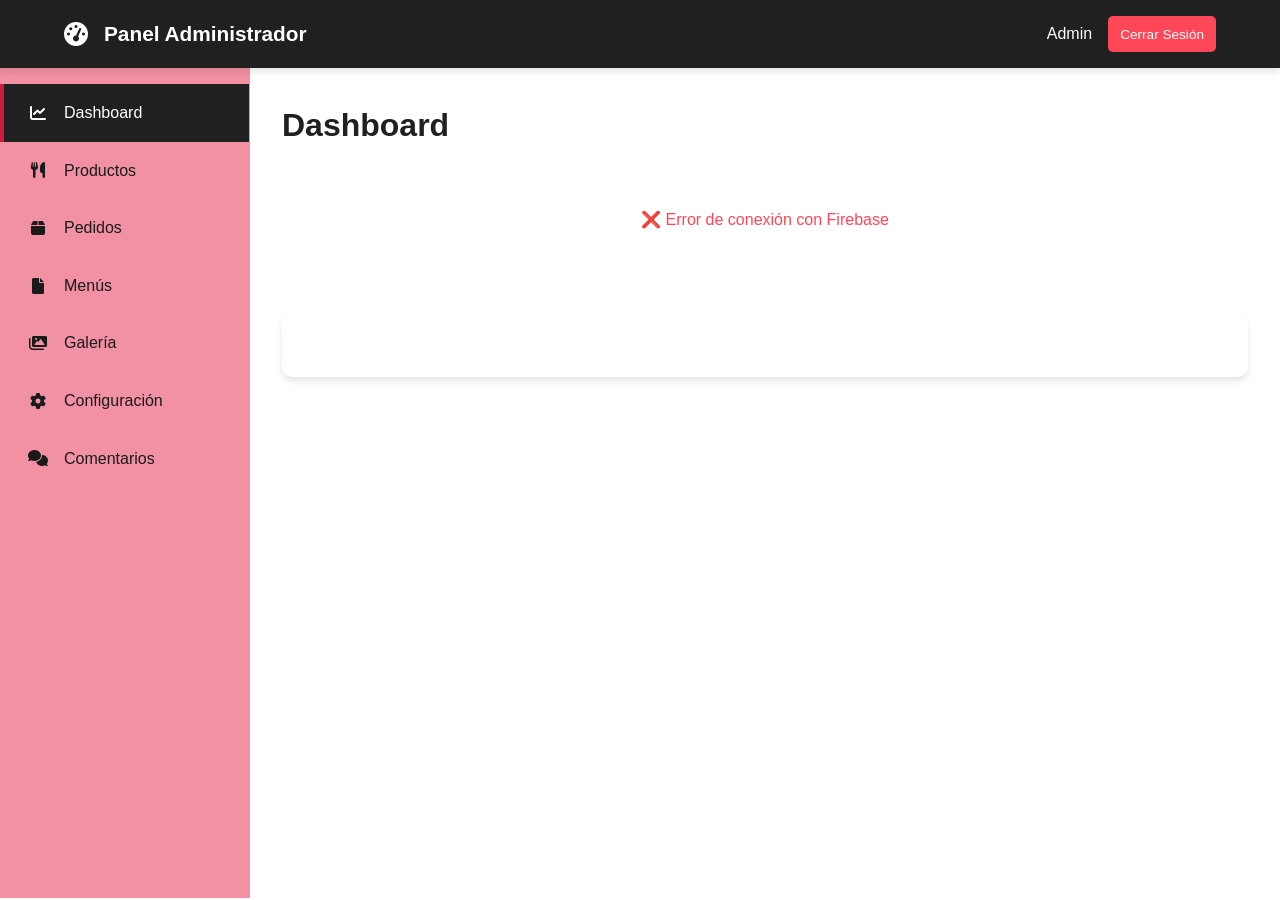
==== web/admin/dashboard.html @ bda32bb6 "Add files via upload" ====
<!DOCTYPE html>
<html lang="es">
<head>
    <meta charset="UTF-8">
    <meta name="viewport" content="width=device-width, initial-scale=1.0">
    <title>Panel Administrador - Eduardo's Pizza</title>
    <link rel="stylesheet" href="../css/style.css">
    <link rel="stylesheet" href="../css/responsive.css">
    <link rel="stylesheet" href="css/admin-style.css">
    <link rel="stylesheet" href="https://cdnjs.cloudflare.com/ajax/libs/font-awesome/6.0.0/css/all.min.css">
    <!-- Leaflet para mapas -->
    <link rel="stylesheet" href="https://cdnjs.cloudflare.com/ajax/libs/leaflet/1.9.4/leaflet.min.css">
    <script src="https://cdnjs.cloudflare.com/ajax/libs/leaflet/1.9.4/leaflet.min.js"></script>
</head>
<body>
    <!-- Admin Navbar -->
    <nav class="admin-navbar">
        <div class="container">
            <div class="admin-logo">
                <i class="fas fa-tachometer-alt"></i>
                <span>Panel Administrador</span>
            </div>
            <div class="admin-hamburger" id="adminHamburger" style="cursor: pointer; font-size: 1.5rem;">
                <i class="fas fa-bars"></i>
            </div>
            <div class="admin-user">
                <span id="adminUserEmail">Admin</span>
                <button id="logoutBtn" class="btn-danger">Cerrar Sesión</button>
            </div>
        </div>
    </nav>

    <!-- Admin Container -->
    <div class="admin-container">
        <!-- Sidebar -->
        <aside class="admin-sidebar">
            <ul class="admin-menu">
                <li><a href="#" class="menu-item active" data-section="dashboard"><i class="fas fa-chart-line"></i> Dashboard</a></li>
                <li><a href="#" class="menu-item" data-section="productos"><i class="fas fa-utensils"></i> Productos</a></li>
                <li><a href="#" class="menu-item" data-section="pedidos"><i class="fas fa-box"></i> Pedidos</a></li>
                <li><a href="#" class="menu-item" data-section="menus"><i class="fas fa-file"></i> Menús</a></li>
                <li><a href="#" class="menu-item" data-section="galeria"><i class="fas fa-images"></i> Galería</a></li>
                <li><a href="#" class="menu-item" data-section="configuracion"><i class="fas fa-cog"></i> Configuración</a></li>
                <li><a href="#" class="menu-item" data-section="comentarios"><i class="fas fa-comments"></i> Comentarios</a></li>
            </ul>
        </aside>

        <!-- Main Content -->
        <main class="admin-main">
            <!-- Dashboard Section -->
            <section id="dashboard" class="admin-section active">
                <h2>Dashboard</h2>
                <div id="loadingMessage" style="text-align: center; padding: 2rem; color: #202020;">Cargando datos...</div>
                <div class="dashboard-stats" id="dashboardStats"></div>
                <div class="dashboard-recent" id="dashboardRecent"></div>
            </section>

            <!-- Productos Section -->
            <section id="productos" class="admin-section">
                <div class="admin-header">
                    <h2>Gestión de Productos</h2>
                    <button class="btn-primary" id="btnAgregarProducto">+ Agregar Producto</button>
                </div>
                
                <div id="formProductoContainer" style="display: none; background: white; padding: 2rem; border-radius: 10px; margin-bottom: 2rem;">
                    <h3>Nuevo Producto</h3>
                    <form id="formProducto">
                        <div class="form-group">
                            <label>Nombre del Producto</label>
                            <input type="text" id="nombreProducto" required>
                        </div>
                        <div class="form-group">
                            <label>Categoría</label>
                            <select id="categoriaProducto" required>
                                <option value="">Selecciona una categoría</option>
                                <option value="comidas">Comidas</option>
                                <option value="bebidas">Bebidas</option>
                                <option value="postres">Postres</option>
                                <option value="licuados">Licuados</option>
                            </select>
                        </div>
                        <div class="form-group">
                            <label>Precio ($)</label>
                            <input type="number" id="precioProducto" step="0.01" required>
                        </div>
                        <div class="form-group">
                            <label>Ingredientes</label>
                            <textarea id="ingredientesProducto" rows="3"></textarea>
                        </div>
                        <div class="form-group">
                            <label>Stock</label>
                            <input type="number" id="stockProducto" required>
                        </div>
                        <div class="form-group">
                            <label>Imagen</label>
                            <input type="file" id="imagenProducto" accept="image/*">
                            <small>La imagen se convertirá a texto y se guardará en la BD</small>
                        </div>
                        <div class="form-actions">
                            <button type="submit" class="btn-primary">Guardar Producto</button>
                            <button type="button" class="btn-danger" id="btnCancelarProducto">Cancelar</button>
                        </div>
                    </form>
                </div>

                <div id="listaProductos" class="productos-admin-list"></div>
            </section>

            <!-- Pedidos Section -->
            <section id="pedidos" class="admin-section">
                <h2>Gestión de Pedidos</h2>
                <div class="admin-filters">
                    <input type="text" id="buscarPedido" placeholder="Buscar por nombre...">
                    <select id="filtroEstado">
                        <option value="">Todos los estados</option>
                        <option value="pendiente">Pendiente</option>
                        <option value="visto">Visto</option>
                        <option value="preparacion">En Preparación</option>
                        <option value="camino">En Camino</option>
                        <option value="completado">Completado</option>
                    </select>
                </div>
                <div id="listaPedidos" class="pedidos-list"></div>
            </section>

            <!-- Menús Section -->
            <section id="menus" class="admin-section">
                <div class="admin-header">
                    <h2>Gestión de Menús</h2>
                    <button class="btn-primary" id="btnAgregarMenu">+ Agregar Menú</button>
                </div>
                
                <div id="formMenuContainer" style="display: none;">
                    <form id="formMenu">
                        <div class="form-group">
                            <label>Nombre del Menú</label>
                            <input type="text" id="nombreMenu">
                        </div>
                        <div class="form-group">
                            <label>Tipo</label>
                            <select id="tipoMenu" required>
                                <option value="">Selecciona tipo</option>
                                <option value="imagen">Imagen</option>
                                <option value="pdf">PDF</option>
                            </select>
                        </div>
                        <div class="form-group" id="imagenMenuGroup" style="display: none;">
                            <label>Imagen</label>
                            <input type="file" id="imagenMenu" accept="image/*">
                        </div>
                        <div class="form-group" id="enlaceMenuGroup" style="display: none;">
                            <label>Archivo PDF</label>
                            <input type="file" id="archivoMenuPdf" accept=".pdf">
                        </div>
                        <div class="form-actions">
                            <button type="submit" class="btn-primary">Guardar Menú</button>
                            <button type="button" class="btn-danger" id="btnCancelarMenu">Cancelar</button>
                        </div>
                    </form>
                </div>

                <div id="listaMenus" class="menus-admin-list"></div>
            </section>

            <!-- Galería Section -->
            <section id="galeria" class="admin-section">
                <div class="admin-header">
                    <h2>Gestión de Galería</h2>
                    <button class="btn-primary" id="btnAgregarGaleria">+ Agregar Imagen</button>
                </div>
                
                <div id="formGaleriaContainer" style="display: none;">
                    <form id="formGaleria">
                        <div class="form-group">
                            <label>Título de la Imagen</label>
                            <input type="text" id="tituloGaleria" placeholder="Opcional">
                        </div>
                        <div class="form-group">
                            <label>Imagen</label>
                            <input type="file" id="archivoGaleria" accept="image/*" required>
                        </div>
                        <div class="form-actions">
                            <button type="submit" class="btn-primary">Subir Imagen</button>
                            <button type="button" class="btn-danger" id="btnCancelarGaleria">Cancelar</button>
                        </div>
                    </form>
                </div>

                <div id="listaGaleria" class="galeria-admin-list"></div>
            </section>

            <!-- Configuración Section -->
            <section id="configuracion" class="admin-section">
                <h2>Configuración de la Tienda</h2>
                
                <div class="config-card">
                    <h3>Logo de la Tienda</h3>
                    <div id="configLogoContainer">
                        <img id="previewLogo" src="" alt="Logo" style="max-width: 200px; margin: 1rem 0;">
                        <div class="form-group">
                            <label>Cambiar Logo</label>
                            <input type="file" id="archivoLogo" accept="image/*">
                            <button type="button" class="btn-primary" id="btnGuardarLogo">Guardar Logo</button>
                            <button type="button" class="btn-danger" id="btnEliminarLogo">Eliminar Logo</button>
                        </div>
                    </div>
                </div>

                <div class="config-card">
                    <h3>Imagen Principal (Hero)</h3>
                    <div id="configImagenContainer">
                        <img id="previewImagenPrincipal" src="" alt="Imagen Principal" style="max-width: 300px; margin: 1rem 0;">
                        <div class="form-group">
                            <label>Cambiar Imagen</label>
                            <input type="file" id="archivoImagenPrincipal" accept="image/*">
                            <button type="button" class="btn-primary" id="btnGuardarImagenPrincipal">Guardar Imagen</button>
                            <button type="button" class="btn-danger" id="btnEliminarImagenPrincipal">Eliminar Imagen</button>
                        </div>
                    </div>
                </div>

                <div class="config-card">
                    <h3>Imagen de la Sección "Sobre Nosotros"</h3>
                    <div id="configImagenSobreContainer">
                        <img id="previewImagenSobre" src="" alt="Imagen Sobre" style="max-width: 300px; margin: 1rem 0;">
                        <div class="form-group">
                            <label>Cambiar Imagen</label>
                            <input type="file" id="archivoImagenSobre" accept="image/*">
                            <button type="button" class="btn-primary" id="btnGuardarImagenSobre">Guardar Imagen</button>
                            <button type="button" class="btn-danger" id="btnEliminarImagenSobre">Eliminar Imagen</button>
                        </div>
                    </div>
                </div>
            </section>

            <!-- Comentarios Section -->
            <section id="comentarios" class="admin-section">
                <h2>Moderación de Comentarios</h2>
                <div id="listaComentarios" class="comentarios-list"></div>
            </section>
        </main>
    </div>

    <!-- Modal para editar producto -->
    <div id="editProductoModal" class="modal">
        <div class="modal-content">
            <span class="close">&times;</span>
            <h2>Editar Producto</h2>
            <form id="formEditarProducto">
                <div class="form-group">
                    <label>Nombre del Producto</label>
                    <input type="text" id="editNombreProducto" required>
                </div>
                <div class="form-group">
                    <label>Categoría</label>
                    <select id="editCategoriaProducto" required>
                        <option value="comidas">Comidas</option>
                        <option value="bebidas">Bebidas</option>
                        <option value="postres">Postres</option>
                        <option value="licuados">Licuados</option>
                    </select>
                </div>
                <div class="form-group">
                    <label>Precio ($)</label>
                    <input type="number" id="editPrecioProducto" step="0.01" required>
                </div>
                <div class="form-group">
                    <label>Ingredientes</label>
                    <textarea id="editIngredientesProducto" rows="3"></textarea>
                </div>
                <div class="form-group">
                    <label>Stock</label>
                    <input type="number" id="editStockProducto" required>
                </div>
                <button type="submit" class="btn-primary">Guardar Cambios</button>
            </form>
        </div>
    </div>

    <!-- Modal Mapa de Entrega -->
    <div id="mapaAdminModal" class="modal" style="z-index: 2000;">
        <div class="modal-content" style="max-width: 95%; max-height: 95vh; width: 95%;">
            <span class="close" onclick="cerrarMapaAdmin()">&times;</span>
            <h2>Ruta de Entrega</h2>
            <div id="mapAdminContainer" style="height: 70vh; border-radius: 8px; overflow: hidden;"></div>
            <div id="mapaAdminInfo" style="margin-top: 1rem; padding: 1rem; background-color: #f5f5f5; border-radius: 8px;"></div>
        </div>
    </div>

    <!-- Scripts -->
    <!-- PDF.js para convertir PDFs a imágenes -->
    <script src="https://cdnjs.cloudflare.com/ajax/libs/pdf.js/3.11.174/pdf.min.js"></script>
    <script>
        pdfjsLib.GlobalWorkerOptions.workerSrc = 'https://cdnjs.cloudflare.com/ajax/libs/pdf.js/3.11.174/pdf.worker.min.js';
    </script>
    <script type="module" src="js/admin-dashboard.js"></script>
    <script type="module" src="js/mapas-admin-mejorado.js"></script>
</body>
</html>
---- web/css/style.css ----
/* ============================================
   EDUARDO'S PIZZA - Estilos Principales
   ============================================ */

:root {
    /* Colores de la Paleta */
    --color-verde-oscuro: #202020;
    --color-verde-claro: #F3F2F2;
    --color-amarillo: #D01C38;
    --color-azul-claro: #e5e1d9;
    --color-gris-1: #979797;
    --color-gris-2: #F191A3;
    --color-blanco: #ffffff;
    --color-negro: #1a1a1a;
    --color-gris-oscuro: #202020;
    
    /* Fuentes */
    --font-family: 'Segoe UI', Tahoma, Geneva, Verdana, sans-serif;
    
    /* Espaciado */
    --spacing-xs: 0.25rem;
    --spacing-sm: 0.5rem;
    --spacing-md: 1rem;
    --spacing-lg: 1.5rem;
    --spacing-xl: 2rem;
    --spacing-2xl: 3rem;
    
    /* Sombras */
    --shadow-sm: 0 1px 2px rgba(0, 0, 0, 0.05);
    --shadow-md: 0 4px 6px rgba(0, 0, 0, 0.1);
    --shadow-lg: 0 10px 15px rgba(0, 0, 0, 0.1);
}

* {
    margin: 0;
    padding: 0;
    box-sizing: border-box;
}

html {
    scroll-behavior: smooth;
}

body {
    font-family: var(--font-family);
    color: var(--color-negro);
    line-height: 1.6;
    background-color: var(--color-blanco);
}

.container {
    max-width: 1200px;
    margin: 0 auto;
    padding: 0 var(--spacing-lg);
}

/* ============================================
   NAVBAR
   ============================================ */

.navbar {
    background-color: var(--color-blanco);
    border-bottom: 2px solid var(--color-verde-oscuro);
    position: sticky;
    top: 0;
    z-index: 100;
    box-shadow: var(--shadow-md);
    position: relative;
}

.navbar .container {
    display: flex;
    justify-content: space-between;
    align-items: center;
    padding: var(--spacing-md) var(--spacing-lg);
}

.logo {
    display: flex;
    align-items: center;
    gap: var(--spacing-md);
    font-size: 1.5rem;
    font-weight: bold;
    color: var(--color-verde-oscuro);
}

.logo img {
    width: 50px;
    height: 50px;
    border-radius: 50%;
}

.nav-links {
    display: flex;
    list-style: none;
    gap: 0.75rem;
    align-items: center;
    flex-wrap: wrap;
    justify-content: center;
}

.nav-links a {
    text-decoration: none;
    color: var(--color-negro);
    font-weight: 500;
    font-size: 0.9rem;
    transition: color 0.3s ease;
    position: relative;
    padding: 0.5rem 0;
    white-space: nowrap;
}

.nav-links a:hover {
    color: var(--color-verde-oscuro);
}

.nav-links a::after {
    content: '';
    position: absolute;
    width: 0;
    height: 2px;
    bottom: -5px;
    left: 0;
    background-color: var(--color-amarillo);
    transition: width 0.3s ease;
}

.nav-links a:hover::after {
    width: 100%;
}

.carrito-btn {
    position: relative;
}

.carrito-count {
    position: absolute;
    top: -10px;
    right: -15px;
    background-color: var(--color-amarillo);
    color: var(--color-negro);
    padding: 2px 8px;
    border-radius: 50%;
    font-size: 0.75rem;
    font-weight: bold;
}

.admin-btn {
    background-color: var(--color-verde-oscuro);
    color: var(--color-blanco) !important;
    padding: 0.4rem 0.75rem;
    border-radius: 5px;
    font-size: 0.85rem;
    transition: background-color 0.3s ease;
}

.admin-btn:hover {
    background-color: var(--color-gris-1);
    color: var(--color-blanco) !important;
}

.hamburger {
    display: none;
    flex-direction: column;
    cursor: pointer;
}

.hamburger span {
    width: 25px;
    height: 3px;
    background-color: var(--color-negro);
    margin: 5px 0;
    transition: 0.3s;
}

/* ============================================
   HERO SECTION
   ============================================ */

.hero {
    background: linear-gradient(135deg, var(--color-verde-oscuro) 0%, var(--color-verde-claro) 100%);
    color: var(--color-blanco);
    padding: 100px var(--spacing-lg);
    text-align: center;
    min-height: 500px;
    display: flex;
    align-items: center;
    justify-content: center;
}

.hero-content h1 {
    font-size: 3rem;
    margin-bottom: var(--spacing-md);
    text-shadow: 2px 2px 4px rgba(0, 0, 0, 0.3);
}

.hero-content p {
    font-size: 1.5rem;
    margin-bottom: var(--spacing-xl);
    opacity: 0.9;
}

.hero-img {
    width: 100%;
    max-width: 500px;
    margin-top: var(--spacing-xl);
}

.hero-img img {
    width: 100%;
    border-radius: 10px;
    box-shadow: var(--shadow-lg);
}

/* ============================================
   BOTONES
   ============================================ */

.btn-primary {
    background-color: var(--color-amarillo);
    color: var(--color-negro);
    padding: var(--spacing-md) var(--spacing-xl);
    border: none;
    border-radius: 5px;
    font-size: 1rem;
    font-weight: bold;
    cursor: pointer;
    transition: all 0.3s ease;
    display: inline-block;
    text-decoration: none;
}

.btn-primary:hover {
    background-color: #c9a01f;
    transform: translateY(-2px);
    box-shadow: var(--shadow-lg);
}

.btn-primary:active {
    transform: translateY(0);
}

.btn-secondary {
    background-color: var(--color-verde-claro);
    color: var(--color-negro);
    padding: var(--spacing-sm) var(--spacing-md);
    border: none;
    border-radius: 5px;
    cursor: pointer;
    transition: all 0.3s ease;
    font-weight: 500;
}

.btn-secondary:hover {
    background-color: var(--color-verde-oscuro);
    color: var(--color-blanco);
}

.btn-danger {
    background-color: #ff4757;
    color: var(--color-blanco);
    padding: var(--spacing-sm) var(--spacing-md);
    border: none;
    border-radius: 5px;
    cursor: pointer;
    transition: all 0.3s ease;
}

.btn-danger:hover {
    background-color: #ff3838;
}

/* ============================================
   PRODUCTOS
   ============================================ */

.productos {
    padding: var(--spacing-2xl) var(--spacing-lg);
    background-color: var(--color-azul-claro);
}

.productos h2 {
    text-align: center;
    font-size: 2.5rem;
    margin-bottom: var(--spacing-xl);
    color: var(--color-verde-oscuro);
}

.filtros {
    display: flex;
    justify-content: center;
    gap: var(--spacing-md);
    margin-bottom: var(--spacing-2xl);
    flex-wrap: wrap;
}

.filtro-btn {
    padding: var(--spacing-sm) var(--spacing-md);
    border: 2px solid var(--color-verde-oscuro);
    background-color: var(--color-blanco);
    color: var(--color-verde-oscuro);
    border-radius: 25px;
    cursor: pointer;
    transition: all 0.3s ease;
    font-weight: 500;
}

.filtro-btn.active,
.filtro-btn:hover {
    background-color: var(--color-verde-oscuro);
    color: var(--color-blanco);
}

.productos-grid {
    display: grid;
    grid-template-columns: repeat(auto-fill, minmax(250px, 1fr));
    gap: var(--spacing-xl);
}

.producto-card {
    background-color: var(--color-blanco);
    border-radius: 10px;
    overflow: hidden;
    box-shadow: var(--shadow-md);
    transition: all 0.3s ease;
    cursor: pointer;
}

.producto-card:hover {
    transform: translateY(-10px);
    box-shadow: var(--shadow-lg);
}

.producto-img {
    width: 100%;
    height: 250px;
    object-fit: cover;
    background-color: var(--color-gris-2);
    display: flex;
    align-items: center;
    justify-content: center;
    font-size: 3rem;
    color: var(--color-verde-claro);
}

.producto-info {
    padding: var(--spacing-md);
}

.producto-nombre {
    font-size: 1.2rem;
    font-weight: bold;
    color: var(--color-verde-oscuro);
    margin-bottom: var(--spacing-sm);
}

.producto-precio {
    font-size: 1.5rem;
    color: var(--color-amarillo);
    font-weight: bold;
    margin-bottom: var(--spacing-sm);
}

.producto-ingredientes {
    font-size: 0.9rem;
    color: var(--color-gris-1);
    margin-bottom: var(--spacing-md);
}

.producto-stock {
    font-size: 0.9rem;
    margin-bottom: var(--spacing-md);
}

.producto-stock.disponible {
    color: #27ae60;
}

.producto-stock.agotado {
    color: #ff4757;
}

.producto-actions {
    display: flex;
    gap: var(--spacing-sm);
    justify-content: space-between;
    flex-wrap: wrap;
}

.producto-actions input {
    width: 50px;
    padding: 5px;
    border: 1px solid var(--color-gris-2);
    border-radius: 5px;
    text-align: center;
}

.producto-actions button {
    flex: 1;
    min-width: 100px;
    padding: 0.5rem 0.75rem;
    font-size: 0.9rem;
}

/* ============================================
   SOBRE NOSOTROS
   ============================================ */

.sobre {
    padding: var(--spacing-2xl) var(--spacing-lg);
    background-color: var(--color-blanco);
}

.sobre h2 {
    text-align: center;
    font-size: 2.5rem;
    margin-bottom: var(--spacing-xl);
    color: var(--color-verde-oscuro);
}

.sobre-content {
    display: grid;
    grid-template-columns: 1fr 1fr;
    gap: var(--spacing-2xl);
    align-items: center;
}

.sobre-text h3 {
    font-size: 1.8rem;
    color: var(--color-verde-oscuro);
    margin-bottom: var(--spacing-md);
}

.sobre-text p {
    color: var(--color-gris-1);
    margin-bottom: var(--spacing-md);
    line-height: 1.8;
}

.sobre-text ul {
    list-style: none;
}

.sobre-text li {
    padding: var(--spacing-sm) 0;
    color: var(--color-gris-1);
    font-size: 1.1rem;
}

.sobre-img {
    width: 100%;
}

.sobre-img img {
    width: 100%;
    height: auto;
    border-radius: 10px;
    box-shadow: var(--shadow-lg);
}

/* ============================================
   COMENTARIOS
   ============================================ */

.comentarios {
    padding: var(--spacing-2xl) var(--spacing-lg);
    background-color: var(--color-azul-claro);
}

.comentarios h2 {
    text-align: center;
    font-size: 2.5rem;
    margin-bottom: var(--spacing-xl);
    color: var(--color-verde-oscuro);
}

.comentarios-content {
    display: grid;
    grid-template-columns: 1fr 1fr;
    gap: var(--spacing-2xl);
}

.dejar-comentario {
    background-color: var(--color-blanco);
    padding: var(--spacing-xl);
    border-radius: 10px;
    box-shadow: var(--shadow-md);
}

.dejar-comentario h3 {
    color: var(--color-verde-oscuro);
    margin-bottom: var(--spacing-md);
}

.dejar-comentario form {
    display: flex;
    flex-direction: column;
    gap: var(--spacing-md);
}

.dejar-comentario input,
.dejar-comentario textarea {
    padding: var(--spacing-md);
    border: 1px solid var(--color-gris-2);
    border-radius: 5px;
    font-family: var(--font-family);
    font-size: 1rem;
}

.dejar-comentario input:focus,
.dejar-comentario textarea:focus {
    outline: none;
    border-color: var(--color-verde-oscuro);
    box-shadow: 0 0 5px rgba(121, 136, 57, 0.3);
}

.lista-comentarios {
    display: flex;
    flex-direction: column;
    gap: var(--spacing-md);
}

.comentario-item {
    background-color: var(--color-blanco);
    padding: var(--spacing-md);
    border-radius: 10px;
    box-shadow: var(--shadow-sm);
    border-left: 4px solid var(--color-amarillo);
}

.comentario-autor {
    font-weight: bold;
    color: var(--color-verde-oscuro);
    margin-bottom: var(--spacing-sm);
}

.comentario-texto {
    color: var(--color-gris-1);
    margin-bottom: var(--spacing-sm);
}

.comentario-fecha {
    font-size: 0.8rem;
    color: var(--color-gris-2);
}

/* ============================================
   CONTACTO
   ============================================ */

.contacto {
    padding: var(--spacing-2xl) var(--spacing-lg);
    background-color: var(--color-blanco);
}

.contacto h2 {
    text-align: center;
    font-size: 2.5rem;
    margin-bottom: var(--spacing-xl);
    color: var(--color-verde-oscuro);
}

.contacto-content {
    display: grid;
    grid-template-columns: 1fr 1fr;
    gap: var(--spacing-2xl);
}

.contacto-info h3 {
    color: var(--color-verde-oscuro);
    margin-top: var(--spacing-lg);
    margin-bottom: var(--spacing-md);
}

.contacto-info p {
    color: var(--color-gris-1);
    display: flex;
    align-items: center;
    gap: var(--spacing-md);
}

.contacto-info a {
    color: var(--color-verde-oscuro);
    text-decoration: none;
    font-weight: bold;
}

.contacto-info a:hover {
    text-decoration: underline;
}

.contacto-mapa {
    border-radius: 10px;
    overflow: hidden;
    box-shadow: var(--shadow-md);
}

/* ============================================
   MIS PEDIDOS SECTION
   ============================================ */

.mis-pedidos {
    padding: var(--spacing-2xl) var(--spacing-lg);
    background-color: var(--color-blanco);
}

.mis-pedidos h2 {
    text-align: center;
    color: var(--color-verde-oscuro);
    margin-bottom: var(--spacing-2xl);
    font-size: 2.5rem;
}

#misPedidosContent {
    max-width: 1000px;
    margin: 0 auto;
}

.mis-pedidos-vacio {
    text-align: center;
    padding: var(--spacing-2xl);
    color: #999;
}

.mis-pedidos-vacio i {
    font-size: 3rem;
    margin-bottom: 1rem;
    color: #ccc;
    display: block;
}

.pedido-item {
    background-color: #f9f9f9;
    border: 1px solid #e0e0e0;
    border-radius: 8px;
    padding: var(--spacing-lg);
    margin-bottom: var(--spacing-lg);
    transition: box-shadow 0.3s ease;
}

.pedido-item:hover {
    box-shadow: var(--shadow-md);
}

.pedido-header {
    display: flex;
    justify-content: space-between;
    align-items: center;
    margin-bottom: var(--spacing-md);
    flex-wrap: wrap;
    gap: var(--spacing-md);
}

.pedido-numero {
    font-weight: bold;
    color: var(--color-verde-oscuro);
    font-size: 1.1rem;
}

.pedido-estado {
    display: inline-block;
    padding: 0.5rem 1rem;
    border-radius: 20px;
    font-size: 0.85rem;
    font-weight: bold;
}

.pedido-estado.pendiente {
    background-color: #fff3cd;
    color: #856404;
}

.pedido-estado.confirmado {
    background-color: #d1ecf1;
    color: #0c5460;
}

.pedido-estado.entregado {
    background-color: #d4edda;
    color: #155724;
}

.pedido-fecha {
    font-size: 0.9rem;
    color: #666;
}

.pedido-detalles {
    display: grid;
    grid-template-columns: repeat(auto-fit, minmax(200px, 1fr));
    gap: var(--spacing-md);
    margin-bottom: var(--spacing-md);
    padding-bottom: var(--spacing-md);
    border-bottom: 1px solid #e0e0e0;
}

.pedido-detalle {
    font-size: 0.95rem;
}

.pedido-detalle-label {
    font-weight: bold;
    color: var(--color-verde-oscuro);
    display: block;
    margin-bottom: 0.25rem;
}

.pedido-items {
    background-color: white;
    border-radius: 5px;
    padding: var(--spacing-md);
    margin-bottom: var(--spacing-md);
}

.pedido-items h4 {
    margin-top: 0;
    color: var(--color-verde-oscuro);
}

.pedido-item-producto {
    display: flex;
    justify-content: space-between;
    padding: 0.5rem 0;
    border-bottom: 1px solid #eee;
    font-size: 0.9rem;
}

.pedido-item-producto:last-child {
    border-bottom: none;
}

.pedido-total {
    font-size: 1.2rem;
    font-weight: bold;
    color: var(--color-verde-oscuro);
    text-align: right;
}

.pedido-acciones {
    display: flex;
    gap: var(--spacing-md);
    flex-wrap: wrap;
}

.btn-ver-detalle {
    padding: 0.5rem 1rem;
    background-color: var(--color-amarillo);
    color: white;
    border: none;
    border-radius: 5px;
    cursor: pointer;
    font-weight: bold;
    transition: background-color 0.3s ease;
}

.btn-ver-detalle:hover {
    background-color: #c99d1f;
}

/* ============================================
   MENÚS SECTION
   ============================================ */

.menus {
    padding: var(--spacing-2xl) var(--spacing-lg);
    background-color: var(--color-azul-claro);
}

.menus h2 {
    text-align: center;
    color: var(--color-verde-oscuro);
    margin-bottom: var(--spacing-2xl);
    font-size: 2.5rem;
}

.menus-grid {
    display: grid;
    grid-template-columns: repeat(auto-fill, minmax(250px, 1fr));
    gap: var(--spacing-lg);
}

.menu-card {
    background: var(--color-blanco);
    border-radius: 10px;
    overflow: hidden;
    box-shadow: var(--shadow-md);
    transition: transform 0.3s ease, box-shadow 0.3s ease;
}

.menu-card:hover {
    transform: translateY(-5px);
    box-shadow: var(--shadow-lg);
}

.menu-card-content {
    padding: var(--spacing-lg);
    text-align: center;
}

.menu-card h3 {
    color: var(--color-verde-oscuro);
    margin-bottom: var(--spacing-md);
}

.menu-card a {
    display: inline-block;
    color: var(--color-blanco);
    background-color: var(--color-amarillo);
    padding: var(--spacing-sm) var(--spacing-lg);
    border-radius: 5px;
    text-decoration: none;
    font-weight: bold;
    transition: background-color 0.3s ease;
}

.menu-card a:hover {
    background-color: var(--color-verde-claro);
}

.menu-card-image {
    width: 100%;
    height: 200px;
    object-fit: cover;
}

/* ============================================
   GALERÍA SECTION
   ============================================ */

.galeria {
    padding: var(--spacing-2xl) var(--spacing-lg);
}

.galeria h2 {
    text-align: center;
    color: var(--color-verde-oscuro);
    margin-bottom: var(--spacing-2xl);
    font-size: 2.5rem;
}

.galeria-grid {
    display: grid;
    grid-template-columns: repeat(auto-fill, minmax(250px, 1fr));
    gap: var(--spacing-lg);
}

.galeria-card {
    position: relative;
    border-radius: 10px;
    overflow: hidden;
    box-shadow: var(--shadow-md);
    transition: transform 0.3s ease;
    cursor: pointer;
}

.galeria-card:hover {
    transform: scale(1.05);
}

.galeria-card img {
    width: 100%;
    height: 250px;
    object-fit: cover;
    display: block;
}

/* ============================================
   FOOTER
   ============================================ */

.footer {
    background-color: var(--color-verde-oscuro);
    color: var(--color-blanco);
    text-align: center;
    padding: var(--spacing-xl) var(--spacing-lg);
    margin-top: var(--spacing-2xl);
}

.footer p {
    margin: var(--spacing-sm) 0;
}

/* ============================================
   ESTILOS PARA MAPAS
   ============================================ */

#mapContainer {
    width: 100%;
    border-radius: 8px;
    box-shadow: 0 2px 8px rgba(0, 0, 0, 0.1);
}

#mapaInfo {
    background-color: #f9f9f9;
    border-left: 4px solid var(--color-verde-oscuro);
    font-size: 0.95rem;
}

#mapaInfo p {
    margin: 0.5rem 0;
}

#mapaInfo strong {
    color: var(--color-verde-oscuro);
}

.leaflet-container {
    font-family: var(--font-family);
}

.leaflet-control-routing {
    background-color: var(--color-blanco);
    border: 1px solid #ddd;
    border-radius: 5px;
}

.leaflet-routing-container {
    background-color: var(--color-blanco);
}

/* ============================================
   MODALES
   ============================================ */

.modal {
    display: none;
    position: fixed;
    z-index: 1000;
    left: 0;
    top: 0;
    width: 100%;
    height: 100%;
    background-color: rgba(0, 0, 0, 0.5);
    animation: fadeIn 0.3s ease;
}

@keyframes fadeIn {
    from { opacity: 0; }
    to { opacity: 1; }
}

.modal.show {
    display: flex;
    align-items: center;
    justify-content: center;
}

.modal-content {
    background-color: var(--color-blanco);
    padding: var(--spacing-xl);
    border-radius: 10px;
    width: 90%;
    max-width: 500px;
    max-height: 90vh;
    overflow-y: auto;
    position: relative;
    animation: slideIn 0.3s ease;
}

@keyframes slideIn {
    from {
        transform: translateY(-50px);
        opacity: 0;
    }
    to {
        transform: translateY(0);
        opacity: 1;
    }
}

.close {
    position: absolute;
    right: var(--spacing-md);
    top: var(--spacing-md);
    font-size: 1.5rem;
    cursor: pointer;
    color: var(--color-gris-1);
    transition: color 0.3s ease;
}

.close:hover {
    color: var(--color-negro);
}

.modal-content h2 {
    color: var(--color-verde-oscuro);
    margin-bottom: var(--spacing-lg);
}

/* ============================================
   CARRITO
   ============================================ */

.carrito-items {
    margin-bottom: var(--spacing-lg);
}

.carrito-item {
    display: flex;
    justify-content: space-between;
    align-items: center;
    gap: var(--spacing-md);
    padding: var(--spacing-md);
    border-bottom: 1px solid var(--color-gris-2);
}

.carrito-item-layout {
    display: flex;
    align-items: center;
    gap: var(--spacing-sm);
    flex: 1;
}

.carrito-item-thumb {
    width: 56px;
    height: 56px;
    flex-shrink: 0;
    border-radius: 10px;
    overflow: hidden;
    background: var(--color-gris-2);
    display: flex;
    align-items: center;
    justify-content: center;
}

.carrito-item-img,
.carrito-item-img-placeholder {
    width: 100%;
    height: 100%;
    object-fit: cover;
}

.carrito-item-img-placeholder {
    display: flex;
    align-items: center;
    justify-content: center;
    font-size: 1.2rem;
}

.carrito-item-info {
    flex: 1;
}

.carrito-item-nombre {
    font-weight: bold;
    color: var(--color-verde-oscuro);
}

.carrito-item-precio {
    color: var(--color-amarillo);
    font-weight: bold;
}

.carrito-item-acciones {
    display: flex;
    gap: var(--spacing-sm);
    align-items: center;
}

.carrito-item-acciones input {
    width: 50px;
    padding: 5px;
    text-align: center;
    border: 1px solid var(--color-gris-2);
    border-radius: 5px;
}

.carrito-resumen {
    background-color: var(--color-azul-claro);
    padding: var(--spacing-md);
    border-radius: 5px;
}

.carrito-resumen h3 {
    margin-bottom: var(--spacing-md);
    color: var(--color-verde-oscuro);
}

/* ============================================
   FORMULARIOS
   ============================================ */

.form-group {
    margin-bottom: var(--spacing-md);
}

.form-group label {
    display: block;
    margin-bottom: var(--spacing-sm);
    font-weight: bold;
    color: var(--color-verde-oscuro);
}

.form-group input,
.form-group select,
.form-group textarea {
    width: 100%;
    padding: var(--spacing-md);
    border: 1px solid var(--color-gris-2);
    border-radius: 5px;
    font-family: var(--font-family);
    font-size: 1rem;
}

.form-group input:focus,
.form-group select:focus,
.form-group textarea:focus {
    outline: none;
    border-color: var(--color-verde-oscuro);
    box-shadow: 0 0 5px rgba(121, 136, 57, 0.3);
}

.form-group small {
    display: block;
    margin-top: var(--spacing-sm);
    color: var(--color-gris-2);
    font-size: 0.85rem;
}

#formPedido {
    display: flex;
    flex-direction: column;
    gap: var(--spacing-md);
}
---- web/css/responsive.css ----
/* ============================================
   ESTILOS RESPONSIVOS
   ============================================ */

/* Tablets (768px a 1024px) */
@media (max-width: 1024px) {
    .container {
        padding: 0 var(--spacing-md);
    }

    .hero-content h1 {
        font-size: 2rem;
    }

    .hero-content p {
        font-size: 1.2rem;
    }

    .productos-grid {
        grid-template-columns: repeat(2, 1fr);
        gap: var(--spacing-md);
    }

    .sobre-content {
        grid-template-columns: 1fr;
        gap: var(--spacing-md);
    }

    .comentarios-content {
        grid-template-columns: 1fr;
        gap: var(--spacing-md);
    }

    .contacto-content {
        grid-template-columns: 1fr;
        gap: var(--spacing-md);
    }

    .nav-links {
        gap: 0.5rem;
    }

    .nav-links a {
        font-size: 0.8rem;
    }

    .menus-grid {
        grid-template-columns: repeat(2, 1fr) !important;
    }

    .galeria-grid {
        grid-template-columns: repeat(2, 1fr) !important;
    }
}

/* Pantallas medianas (900px a 1024px) */
@media (max-width: 900px) and (min-width: 769px) {
    .nav-links {
        gap: 0.5rem;
    }

    .nav-links a {
        font-size: 0.8rem;
    }
}

/* Móviles (hasta 768px) - MEJORADO */
@media (max-width: 768px) {
    /* ============ NAVBAR ============ */
    .navbar {
        position: sticky;
        z-index: 1000;
    }

    .navbar .container {
        flex-direction: row;
        gap: var(--spacing-md);
        padding: var(--spacing-sm) var(--spacing-md);
        justify-content: space-between;
    }

    .logo {
        gap: var(--spacing-sm);
        font-size: 1.1rem;
        flex-shrink: 0;
    }

    .logo img {
        width: 40px;
        height: 40px;
    }

    .hamburger {
        display: flex;
        flex-direction: column;
        cursor: pointer;
        order: 3;
    }

    .hamburger span {
        width: 22px;
        height: 2.5px;
        background-color: var(--color-verde-oscuro);
        margin: 4px 0;
        transition: 0.3s ease;
    }

    /* Animación de hamburguesa activa */
    .hamburger.active span:nth-child(1) {
        transform: rotate(45deg) translate(8px, 8px);
    }

    .hamburger.active span:nth-child(2) {
        opacity: 0;
    }

    .hamburger.active span:nth-child(3) {
        transform: rotate(-45deg) translate(7px, -7px);
    }

    .nav-links {
        display: none;
        flex-direction: column;
        gap: var(--spacing-sm);
        width: 100%;
        margin-top: 0;
        padding: var(--spacing-sm);
        background-color: var(--color-blanco);
        border-top: 2px solid var(--color-verde-oscuro);
        position: absolute;
        top: 70px;
        left: 0;
        right: 0;
        box-shadow: 0 8px 16px rgba(0, 0, 0, 0.1);
        z-index: 999;
        animation: slideDown 0.3s ease;
    }

    @keyframes slideDown {
        from {
            opacity: 0;
            transform: translateY(-10px);
        }
        to {
            opacity: 1;
            transform: translateY(0);
        }
    }

    .nav-links.show {
        display: flex;
    }

    .nav-links a {
        width: 100%;
        padding: var(--spacing-md) var(--spacing-sm);
        border-bottom: 1px solid var(--color-azul-claro);
        display: block;
    }

    .nav-links a:last-child {
        border-bottom: none;
    }

    .carrito-btn {
        position: relative;
        width: 100%;
    }

    .admin-btn {
        width: 100%;
        text-align: center;
    }

    /* ============ HERO ============ */
    .hero {
        padding: 40px var(--spacing-md);
        min-height: auto;
        display: flex;
        flex-direction: column;
        align-items: center;
        justify-content: center;
        text-align: center;
    }

    .hero-content {
        width: 100%;
    }

    .hero-content h1 {
        font-size: 1.6rem;
        margin-bottom: var(--spacing-md);
        line-height: 1.3;
    }

    .hero-content p {
        font-size: 0.95rem;
        margin-bottom: var(--spacing-md);
    }

    .hero-img {
        max-width: 100%;
        margin-top: var(--spacing-md);
        width: 100%;
    }

    .btn-primary {
        padding: var(--spacing-sm) var(--spacing-md);
        font-size: 0.85rem;
        width: 100%;
        max-width: 250px;
    }

    /* ============ MIS PEDIDOS ============ */
    .mis-pedidos {
        padding: var(--spacing-xl) var(--spacing-md);
    }

    .mis-pedidos h2 {
        font-size: 1.5rem;
        margin-bottom: var(--spacing-md);
    }

    .pedido-card {
        margin-bottom: var(--spacing-md) !important;
        padding: var(--spacing-md) !important;
    }

    /* ============ MENUS ============ */
    .menus {
        padding: var(--spacing-xl) var(--spacing-md);
    }

    .menus h2 {
        font-size: 1.5rem;
        margin-bottom: var(--spacing-md);
    }

    .menus-grid {
        grid-template-columns: 1fr !important;
        gap: var(--spacing-md) !important;
    }

    .menu-card {
        padding: var(--spacing-md) !important;
    }

    .menu-card img {
        height: 150px !important;
    }

    /* ============ GALERIA ============ */
    .galeria {
        padding: var(--spacing-xl) var(--spacing-md);
    }

    .galeria h2 {
        font-size: 1.5rem;
        margin-bottom: var(--spacing-md);
    }

    .galeria-grid {
        grid-template-columns: 1fr !important;
        gap: var(--spacing-sm) !important;
    }

    .galeria-item {
        cursor: pointer !important;
    }

    .galeria-item img {
        height: 200px !important;
        width: 100%;
        object-fit: cover;
    }

    /* ============ PRODUCTOS ============ */
    .productos {
        padding: var(--spacing-xl) var(--spacing-md);
    }

    .productos h2 {
        font-size: 1.5rem;
        margin-bottom: var(--spacing-md);
    }

    .filtros {
        gap: var(--spacing-sm);
        margin-bottom: var(--spacing-md);
        justify-content: flex-start;
        overflow-x: auto;
        padding-bottom: var(--spacing-sm);
        -webkit-overflow-scrolling: touch;
    }

    .filtro-btn {
        padding: var(--spacing-sm) var(--spacing-md);
        font-size: 0.8rem;
        white-space: nowrap;
        flex-shrink: 0;
    }

    .productos-grid {
        grid-template-columns: repeat(2, 1fr) !important;
        gap: var(--spacing-sm) !important;
    }

    .producto-card {
        box-shadow: var(--shadow-sm);
    }

    .producto-img {
        height: 120px;
    }

    .producto-info {
        padding: var(--spacing-sm);
    }

    .producto-nombre {
        font-size: 0.9rem;
    }

    .producto-precio {
        font-size: 1rem;
    }

    .producto-ingredientes {
        font-size: 0.75rem;
        display: none;
    }

    .producto-stock {
        font-size: 0.75rem;
    }

    .producto-actions {
        flex-direction: column;
        gap: var(--spacing-xs);
    }

    .producto-actions input {
        width: 100%;
        padding: 4px 6px;
        font-size: 0.75rem;
    }

    .producto-actions button {
        width: 100%;
        padding: 6px 8px;
        font-size: 0.75rem;
    }

    /* ============ SOBRE NOSOTROS ============ */
    .sobre {
        padding: var(--spacing-xl) var(--spacing-md);
    }

    .sobre h2 {
        font-size: 1.5rem;
        margin-bottom: var(--spacing-md);
    }

    .sobre-content {
        grid-template-columns: 1fr !important;
        gap: var(--spacing-md);
    }

    .sobre-text h3 {
        font-size: 1.1rem;
        margin-bottom: var(--spacing-sm);
    }

    .sobre-text p,
    .sobre-text li {
        font-size: 0.9rem;
        margin-bottom: var(--spacing-sm);
    }

    .sobre-text ul {
        padding-left: var(--spacing-md);
    }

    .sobre-img img {
        width: 100%;
        border-radius: 8px;
    }

    /* ============ COMENTARIOS ============ */
    .comentarios {
        padding: var(--spacing-xl) var(--spacing-md);
    }

    .comentarios h2 {
        font-size: 1.5rem;
        margin-bottom: var(--spacing-md);
    }

    .comentarios-content {
        grid-template-columns: 1fr !important;
        gap: var(--spacing-md);
    }

    .dejar-comentario {
        padding: var(--spacing-md);
        background-color: var(--color-azul-claro);
        border-radius: 8px;
    }

    .dejar-comentario h3 {
        font-size: 1rem;
        margin-bottom: var(--spacing-md);
    }

    .dejar-comentario input,
    .dejar-comentario textarea {
        width: 100%;
        padding: 10px;
        font-size: 0.95rem;
        margin-bottom: var(--spacing-sm);
        border: 1px solid var(--color-gris-2);
        border-radius: 5px;
        font-family: var(--font-family);
    }

    .dejar-comentario textarea {
        resize: vertical;
        min-height: 100px;
    }

    .dejar-comentario button {
        width: 100%;
    }

    .comentario-item {
        padding: var(--spacing-md) !important;
        margin-bottom: var(--spacing-md) !important;
        background-color: #f9f9f9;
        border-radius: 8px;
        border-left: 4px solid var(--color-amarillo);
    }

    .comentario-nombre {
        font-weight: bold;
        margin-bottom: 4px;
    }

    .comentario-texto {
        font-size: 0.9rem;
        margin-bottom: 4px;
    }

    .comentario-fecha {
        font-size: 0.75rem;
        color: #999;
    }

    /* ============ CONTACTO ============ */
    .contacto {
        padding: var(--spacing-xl) var(--spacing-md);
    }

    .contacto h2 {
        font-size: 1.5rem;
        margin-bottom: var(--spacing-md);
    }

    .contacto-content {
        grid-template-columns: 1fr !important;
        gap: var(--spacing-md);
    }

    .contacto-info {
        background-color: var(--color-azul-claro);
        padding: var(--spacing-md);
        border-radius: 8px;
    }

    .contacto-info h3 {
        font-size: 1rem;
        margin-top: var(--spacing-md);
        margin-bottom: var(--spacing-sm);
    }

    .contacto-info h3:first-child {
        margin-top: 0;
    }

    .contacto-info p {
        font-size: 0.9rem;
        margin-bottom: var(--spacing-md);
    }

    .contacto-info a {
        color: var(--color-verde-oscuro);
        text-decoration: none;
        font-weight: bold;
    }

    .contacto-mapa iframe {
        height: 300px !important;
        border-radius: 8px;
    }

    /* ============ FOOTER ============ */
    .footer {
        padding: var(--spacing-xl) var(--spacing-md);
        font-size: 0.85rem;
    }

    /* ============ MODALES ============ */
    .modal-content {
        width: 95% !important;
        max-width: 100% !important;
        max-height: 90vh !important;
        overflow-y: auto !important;
        padding: var(--spacing-md) !important;
        border-radius: 8px;
    }

    .modal-content h2 {
        font-size: 1.3rem;
        margin-bottom: var(--spacing-md);
    }

    .modal-content h3 {
        font-size: 1rem;
        margin-bottom: var(--spacing-sm);
    }

    /* ============ CARRITO MODAL ============ */
    .carrito-items {
        max-height: 60vh !important;
        overflow-y: auto !important;
        margin-bottom: var(--spacing-md);
    }

    .carrito-item {
        padding: var(--spacing-md) !important;
        margin-bottom: var(--spacing-sm) !important;
        background-color: #f9f9f9;
        border-radius: 6px;
        display: flex;
        flex-direction: column;
        gap: var(--spacing-sm);
    }

    .carrito-item-info {
        display: flex;
        justify-content: space-between;
        align-items: flex-start;
    }

    .carrito-item-nombre {
        font-weight: bold;
        font-size: 0.95rem;
    }

    .carrito-item-precio {
        color: var(--color-amarillo);
        font-weight: bold;
    }

    .carrito-item-cantidad {
        display: flex;
        align-items: center;
        gap: var(--spacing-xs);
    }

    .carrito-item-cantidad input {
        width: 50px;
        padding: 4px;
    }

    .carrito-item-cantidad button {
        padding: 4px 8px;
        font-size: 0.8rem;
    }

    .carrito-resumen {
        background-color: var(--color-azul-claro);
        padding: var(--spacing-md);
        border-radius: 8px;
        margin-top: var(--spacing-md);
    }

    .carrito-resumen h3 {
        margin-bottom: var(--spacing-md);
    }

    .carrito-resumen button {
        width: 100%;
    }

    /* ============ CHECKOUT MODAL ============ */
    .form-group {
        margin-bottom: var(--spacing-md);
    }

    .form-group label {
        display: block;
        margin-bottom: 6px;
        font-weight: 500;
        font-size: 0.95rem;
    }

    .form-group input,
    .form-group select,
    .form-group textarea {
        width: 100%;
        padding: 12px;
        border: 1px solid var(--color-gris-2);
        border-radius: 5px;
        font-size: 1rem;
        font-family: var(--font-family);
    }

    .form-group input:focus,
    .form-group select:focus,
    .form-group textarea:focus {
        outline: none;
        border-color: var(--color-verde-oscuro);
        box-shadow: 0 0 0 3px rgba(121, 136, 57, 0.1);
    }

    .form-group small {
        display: block;
        margin-top: 4px;
        font-size: 0.8rem;
        color: #666;
    }

    #datosTransferencia {
        padding: var(--spacing-md) !important;
        margin-bottom: var(--spacing-md) !important;
        border-radius: 6px;
    }

    #datosTransferencia h4 {
        font-size: 0.95rem;
        margin-bottom: var(--spacing-sm);
    }

    #datosTransferencia p {
        font-size: 0.9rem;
        margin: 8px 0;
    }

    /* ============ MAPA MODAL ============ */
    #mapContainer {
        height: 50vh !important;
        border-radius: 8px;
        overflow: hidden;
        margin-bottom: var(--spacing-md);
    }

    #mapaInfo {
        padding: var(--spacing-md);
        background-color: var(--color-azul-claro);
        border-radius: 8px;
        font-size: 0.9rem;
    }

    #mapaInfo p {
        margin-bottom: 8px;
    }

    #mapaInfo strong {
        color: var(--color-verde-oscuro);
    }

    /* ============ CLOSE BUTTON ============ */
    .close {
        font-size: 1.5rem;
        font-weight: bold;
        cursor: pointer;
        color: var(--color-gris-1);
        transition: color 0.2s ease;
    }

    .close:hover {
        color: var(--color-negro);
    }

    /* ============ SCROLL SUAVE ============ */
    html {
        scroll-behavior: smooth;
    }
}
    }

    .producto-actions input {
        width: 100%;
    }

    .producto-actions button {
        width: 100%;
    }

    /* Sobre */
    .sobre {
        padding: var(--spacing-xl) var(--spacing-md);
    }

    .sobre h2 {
        font-size: 1.8rem;
        margin-bottom: var(--spacing-md);
    }

    .sobre-text h3 {
        font-size: 1.3rem;
    }

    .sobre-text p,
    .sobre-text li {
        font-size: 0.95rem;
    }

    /* Comentarios */
    .comentarios {
        padding: var(--spacing-xl) var(--spacing-md);
    }

    .comentarios h2 {
        font-size: 1.8rem;
        margin-bottom: var(--spacing-md);
    }

    .comentarios-content {
        grid-template-columns: 1fr;
        gap: var(--spacing-md);
    }

    .dejar-comentario {
        padding: var(--spacing-md);
    }

    .dejar-comentario h3 {
        font-size: 1.1rem;
    }

    /* Contacto */
    .contacto {
        padding: var(--spacing-xl) var(--spacing-md);
    }

    .contacto h2 {
        font-size: 1.8rem;
        margin-bottom: var(--spacing-md);
    }

    .contacto-info h3 {
        margin-top: var(--spacing-md);
    }

    .contacto-info p {
        font-size: 0.95rem;
        gap: var(--spacing-sm);
    }

    .contacto-mapa {
        height: 300px;
        overflow: hidden;
    }

    /* Modal */
    .modal-content {
        width: 95%;
        max-height: 80vh;
        padding: var(--spacing-md);
        max-width: none;
    }

    .modal-content h2 {
        font-size: 1.3rem;
        margin-bottom: var(--spacing-md);
    }

    /* Carrito */
    .carrito-item {
        flex-direction: column;
        gap: var(--spacing-sm);
        align-items: flex-start;
    }

    .carrito-item-acciones {
        width: 100%;
    }

    .carrito-item-acciones input,
    .carrito-item-acciones button {
        flex: 1;
    }

    /* Formularios */
    .form-group {
        margin-bottom: var(--spacing-md);
    }

    .form-group label {
        font-size: 0.95rem;
    }

    .form-group input,
    .form-group select,
    .form-group textarea {
        padding: var(--spacing-sm) var(--spacing-md);
        font-size: 1rem;
    }

    /* Footer */
    .footer {
        padding: var(--spacing-lg) var(--spacing-md);
    }

    .footer p {
        font-size: 0.9rem;
    }
}

/* Móviles muy pequeños (hasta 480px) */
@media (max-width: 480px) {
    :root {
        --spacing-xl: 1rem;
        --spacing-2xl: 1.5rem;
    }

    .navbar .container {
        padding: var(--spacing-md);
    }

    .logo {
        gap: var(--spacing-sm);
        font-size: 1rem;
    }

    .logo img {
        width: 40px;
        height: 40px;
    }

    .hero-content h1 {
        font-size: 1.4rem;
    }

    .hero-content p {
        font-size: 0.9rem;
    }

    .productos h2,
    .sobre h2,
    .comentarios h2,
    .contacto h2 {
        font-size: 1.5rem;
    }

    .productos-grid {
        grid-template-columns: repeat(2, 1fr);
        gap: var(--spacing-sm);
    }

    .producto-info {
        padding: var(--spacing-sm);
    }

    .producto-nombre {
        font-size: 0.9rem;
    }

    .producto-precio {
        font-size: 1rem;
    }

    .sobre-text {
        padding: var(--spacing-md);
    }

    .sobre-text h3 {
        font-size: 1.2rem;
    }

    .sobre-text p,
    .sobre-text li {
        font-size: 0.9rem;
    }

    .lista-comentarios {
        gap: var(--spacing-sm);
    }

    .comentario-item {
        padding: var(--spacing-sm);
    }

    .contacto-info h3 {
        font-size: 1rem;
        margin-top: var(--spacing-md);
    }

    .contacto-info p {
        font-size: 0.9rem;
    }

    .carrito-item {
        padding: var(--spacing-sm);
    }

    .modal-content {
        padding: var(--spacing-md);
    }

    .form-group {
        margin-bottom: var(--spacing-sm);
    }

    .modal-content h2 {
        font-size: 1.2rem;
    }

    /* Mis Pedidos responsivo */
    .pedido-header {
        flex-direction: column;
        gap: var(--spacing-sm);
    }

    .pedido-detalles {
        grid-template-columns: 1fr;
        gap: var(--spacing-sm);
    }

    .pedido-acciones {
        gap: var(--spacing-sm);
    }

    .btn-ver-detalle {
        width: 100%;
    }

    /* Ocultamos elementos menos importantes en móviles muy pequeños */
    .producto-ingredientes {
        display: none;
    }
}

/* Optimización para landscape en móviles */
@media (max-width: 768px) and (orientation: landscape) {
    .hero {
        min-height: 250px;
        padding: 30px var(--spacing-lg);
    }

    .hero-content h1 {
        font-size: 1.5rem;
    }

    .hero-content p {
        font-size: 0.9rem;
    }
}
---- web/admin/css/admin-style.css ----
/* ============================================
   ESTILOS PANEL ADMINISTRADOR
   ============================================ */

/* Admin Navbar */
.admin-navbar {
    background-color: var(--color-verde-oscuro);
    color: var(--color-blanco);
    padding: var(--spacing-md) var(--spacing-lg);
    box-shadow: var(--shadow-md);
    position: sticky;
    top: 0;
    z-index: 100;
}

.admin-navbar .container {
    display: flex;
    justify-content: space-between;
    align-items: center;
}

.admin-logo {
    display: flex;
    align-items: center;
    gap: var(--spacing-md);
    font-size: 1.3rem;
    font-weight: bold;
}

.admin-logo i {
    font-size: 1.5rem;
}

.admin-user {
    display: flex;
    align-items: center;
    gap: var(--spacing-md);
}

.admin-hamburger {
    display: none;
    color: var(--color-blanco);
    cursor: pointer;
    font-size: 1.5rem;
    align-items: center;
    justify-content: center;
}

/* Admin Container */
.admin-container {
    display: grid;
    grid-template-columns: 250px 1fr;
    min-height: calc(100vh - 70px);
}

/* Sidebar */
.admin-sidebar {
    background-color: var(--color-gris-2);
    padding: var(--spacing-md) 0;
    border-right: 1px solid var(--color-gris-2);
}

.admin-menu {
    list-style: none;
}

.menu-item {
    display: flex;
    align-items: center;
    gap: var(--spacing-md);
    padding: var(--spacing-md) var(--spacing-lg);
    color: var(--color-negro);
    text-decoration: none;
    transition: all 0.3s ease;
    border-left: 4px solid transparent;
    cursor: pointer;
}

.menu-item:hover {
    background-color: rgba(121, 136, 57, 0.1);
    border-left-color: var(--color-verde-oscuro);
}

.menu-item.active {
    background-color: var(--color-verde-oscuro);
    color: var(--color-blanco);
    border-left-color: var(--color-amarillo);
}

.menu-item i {
    width: 20px;
    text-align: center;
}

/* Main Content */
.admin-main {
    padding: var(--spacing-xl);
    overflow-y: auto;
}

.admin-section {
    display: none;
    animation: fadeIn 0.3s ease;
}

.admin-section.active {
    display: block;
}

@keyframes fadeIn {
    from { opacity: 0; }
    to { opacity: 1; }
}

.admin-section h2 {
    color: var(--color-verde-oscuro);
    margin-bottom: var(--spacing-lg);
    font-size: 2rem;
}

.admin-section h3 {
    color: var(--color-verde-oscuro);
    margin-bottom: var(--spacing-md);
}

/* Dashboard */
.dashboard-stats {
    display: grid;
    grid-template-columns: repeat(auto-fit, minmax(250px, 1fr));
    gap: var(--spacing-lg);
    margin-bottom: var(--spacing-2xl);
}

.stat-card {
    background-color: var(--color-blanco);
    padding: var(--spacing-xl);
    border-radius: 10px;
    box-shadow: var(--shadow-md);
    display: flex;
    align-items: center;
    gap: var(--spacing-lg);
    transition: transform 0.3s ease;
}

.stat-card:hover {
    transform: translateY(-5px);
}

.stat-card i {
    font-size: 2.5rem;
    color: var(--color-verde-oscuro);
}

.stat-card h3 {
    font-size: 1.8rem;
    margin: 0;
}

.stat-card p {
    color: var(--color-gris-1);
    margin: 0;
}

.dashboard-recent {
    background-color: var(--color-blanco);
    padding: var(--spacing-xl);
    border-radius: 10px;
    box-shadow: var(--shadow-md);
}

/* Admin Header */
.admin-header {
    display: flex;
    justify-content: space-between;
    align-items: center;
    margin-bottom: var(--spacing-lg);
}

.admin-header h2 {
    margin: 0;
}

/* Filtros */
.admin-filters {
    display: flex;
    gap: var(--spacing-md);
    margin-bottom: var(--spacing-lg);
    flex-wrap: wrap;
}

.admin-filters input,
.admin-filters select {
    padding: var(--spacing-md);
    border: 1px solid var(--color-gris-2);
    border-radius: 5px;
    font-family: var(--font-family);
}

/* Pedidos List */
.pedidos-list {
    display: grid;
    gap: var(--spacing-md);
}

.pedido-card {
    background-color: var(--color-blanco);
    padding: var(--spacing-lg);
    border-radius: 10px;
    box-shadow: var(--shadow-md);
    border-left: 4px solid var(--color-amarillo);
}

.pedido-card.visto {
    border-left-color: var(--color-verde-claro);
}

.pedido-card.completado {
    border-left-color: #27ae60;
}

.pedido-header {
    display: flex;
    justify-content: space-between;
    align-items: center;
    margin-bottom: var(--spacing-md);
}

.pedido-id {
    font-weight: bold;
    color: var(--color-verde-oscuro);
}

.pedido-estado {
    display: inline-block;
    padding: 5px 10px;
    border-radius: 20px;
    font-size: 0.85rem;
    font-weight: bold;
    background-color: var(--color-amarillo);
    color: var(--color-negro);
}

.pedido-estado.visto {
    background-color: var(--color-verde-claro);
}

.pedido-estado.preparacion {
    background-color: #f39c12;
}

.pedido-estado.camino {
    background-color: #3498db;
    color: var(--color-blanco);
}

.pedido-estado.completado {
    background-color: #27ae60;
    color: var(--color-blanco);
}

.pedido-info {
    display: grid;
    grid-template-columns: repeat(auto-fit, minmax(200px, 1fr));
    gap: var(--spacing-md);
    margin-bottom: var(--spacing-md);
}

.pedido-detail {
    display: flex;
    flex-direction: column;
    gap: var(--spacing-sm);
}

.pedido-detail label {
    font-weight: bold;
    color: var(--color-gris-1);
    font-size: 0.9rem;
}

.pedido-detail p {
    margin: 0;
    color: var(--color-negro);
}

.pedido-items {
    background-color: var(--color-azul-claro);
    padding: var(--spacing-md);
    border-radius: 5px;
    margin-bottom: var(--spacing-md);
}

.pedido-item {
    display: flex;
    justify-content: space-between;
    align-items: center;
    padding: var(--spacing-sm) 0;
    border-bottom: 1px solid var(--color-gris-2);
}

.pedido-item:last-child {
    border-bottom: none;
}

.pedido-item-nombre {
    flex: 1;
    font-weight: 500;
}

.pedido-item-cantidad {
    color: var(--color-gris-1);
    margin: 0 var(--spacing-md);
}

.pedido-item-precio {
    font-weight: bold;
    color: var(--color-verde-oscuro);
}

.pedido-total {
    text-align: right;
    font-size: 1.2rem;
    font-weight: bold;
    color: var(--color-amarillo);
    margin-top: var(--spacing-md);
}

.pedido-actions {
    display: flex;
    gap: var(--spacing-md);
    flex-wrap: wrap;
}

.pedido-actions button {
    padding: var(--spacing-sm) var(--spacing-md);
    border: none;
    border-radius: 5px;
    cursor: pointer;
    transition: all 0.3s ease;
    font-weight: 500;
}

.pedido-comprobante {
    margin-top: var(--spacing-md);
    padding: var(--spacing-md);
    background-color: var(--color-azul-claro);
    border-radius: 5px;
}

/* Entregas */
.entregas-list {
    display: grid;
    gap: var(--spacing-md);
}

.entrega-card {
    background-color: var(--color-blanco);
    padding: var(--spacing-lg);
    border-radius: 10px;
    box-shadow: var(--shadow-md);
}

.entrega-mapa {
    width: 100%;
    height: 300px;
    border-radius: 5px;
    margin: var(--spacing-md) 0;
}

.entrega-info {
    display: grid;
    grid-template-columns: 1fr 1fr;
    gap: var(--spacing-md);
}

/* Productos Admin */
.productos-admin-list {
    display: grid;
    grid-template-columns: repeat(auto-fill, minmax(250px, 1fr));
    gap: var(--spacing-lg);
}

.producto-admin-card {
    background-color: var(--color-blanco);
    border-radius: 10px;
    box-shadow: var(--shadow-md);
    overflow: hidden;
    transition: all 0.3s ease;
}

.producto-admin-card:hover {
    transform: translateY(-5px);
    box-shadow: var(--shadow-lg);
}

.producto-admin-img {
    width: 100%;
    height: 200px;
    object-fit: cover;
    background-color: var(--color-gris-2);
    display: flex;
    align-items: center;
    justify-content: center;
    font-size: 2rem;
}

.producto-admin-info {
    padding: var(--spacing-md);
}

.producto-admin-nombre {
    font-weight: bold;
    color: var(--color-verde-oscuro);
    margin-bottom: var(--spacing-sm);
}

.producto-admin-precio {
    color: var(--color-amarillo);
    font-weight: bold;
    margin-bottom: var(--spacing-sm);
}

.producto-admin-stock {
    color: var(--color-gris-1);
    font-size: 0.9rem;
    margin-bottom: var(--spacing-md);
}

.producto-admin-stock.bajo {
    color: #ff4757;
    font-weight: bold;
}

.producto-admin-actions {
    display: flex;
    gap: var(--spacing-sm);
}

.producto-admin-actions button {
    flex: 1;
    padding: var(--spacing-sm);
    border: none;
    border-radius: 5px;
    cursor: pointer;
    font-size: 0.9rem;
    transition: all 0.3s ease;
}

/* Comentarios */
.comentarios-list {
    display: grid;
    gap: var(--spacing-md);
}

.comentario-admin-card {
    background-color: var(--color-blanco);
    padding: var(--spacing-lg);
    border-radius: 10px;
    box-shadow: var(--shadow-md);
    border-left: 4px solid var(--color-amarillo);
}

.comentario-admin-card.aprobado {
    border-left-color: #27ae60;
}

.comentario-admin-header {
    display: flex;
    justify-content: space-between;
    align-items: center;
    margin-bottom: var(--spacing-md);
}

.comentario-admin-autor {
    font-weight: bold;
    color: var(--color-verde-oscuro);
}

.comentario-admin-email {
    color: var(--color-gris-1);
    font-size: 0.9rem;
}

.comentario-admin-estado {
    display: inline-block;
    padding: 5px 10px;
    border-radius: 20px;
    font-size: 0.85rem;
    font-weight: bold;
    background-color: var(--color-amarillo);
    color: var(--color-negro);
}

.comentario-admin-estado.aprobado {
    background-color: #27ae60;
    color: var(--color-blanco);
}

.comentario-admin-texto {
    color: var(--color-negro);
    margin-bottom: var(--spacing-md);
    line-height: 1.6;
}

.comentario-admin-fecha {
    color: var(--color-gris-2);
    font-size: 0.85rem;
    margin-bottom: var(--spacing-md);
}

.comentario-admin-actions {
    display: flex;
    gap: var(--spacing-sm);
}

/* Chat */
.chat-container {
    display: grid;
    grid-template-columns: 250px 1fr;
    gap: var(--spacing-md);
    height: 600px;
    background-color: var(--color-blanco);
    border-radius: 10px;
    box-shadow: var(--shadow-md);
    overflow: hidden;
}

.chat-list {
    border-right: 1px solid var(--color-gris-2);
    overflow-y: auto;
    padding: var(--spacing-md);
}

.chat-item {
    padding: var(--spacing-md);
    border-radius: 5px;
    margin-bottom: var(--spacing-sm);
    cursor: pointer;
    transition: all 0.3s ease;
    border-left: 4px solid transparent;
}

.chat-item:hover {
    background-color: var(--color-azul-claro);
}

.chat-item.active {
    background-color: var(--color-verde-claro);
    border-left-color: var(--color-verde-oscuro);
}

.chat-item-nombre {
    font-weight: bold;
    color: var(--color-negro);
}

.chat-item-preview {
    font-size: 0.85rem;
    color: var(--color-gris-1);
    white-space: nowrap;
    overflow: hidden;
    text-overflow: ellipsis;
}

.chat-window {
    display: flex;
    flex-direction: column;
}

.chat-header {
    padding: var(--spacing-md);
    border-bottom: 1px solid var(--color-gris-2);
}

.chat-messages {
    flex: 1;
    overflow-y: auto;
    padding: var(--spacing-md);
    display: flex;
    flex-direction: column;
    gap: var(--spacing-sm);
}

.chat-message {
    padding: var(--spacing-md);
    border-radius: 10px;
    max-width: 70%;
    word-wrap: break-word;
}

.chat-message.cliente {
    align-self: flex-start;
    background-color: var(--color-azul-claro);
    color: var(--color-negro);
}

.chat-message.admin {
    align-self: flex-end;
    background-color: var(--color-verde-claro);
    color: var(--color-negro);
}

.chat-input {
    display: flex;
    gap: var(--spacing-sm);
    padding: var(--spacing-md);
    border-top: 1px solid var(--color-gris-2);
}

.chat-input input {
    flex: 1;
    padding: var(--spacing-md);
    border: 1px solid var(--color-gris-2);
    border-radius: 5px;
}

.chat-input button {
    padding: var(--spacing-md) var(--spacing-lg);
}

/* Modal */
.modal {
    display: none;
    position: fixed;
    z-index: 1000;
    left: 0;
    top: 0;
    width: 100%;
    height: 100%;
    background-color: rgba(0, 0, 0, 0.5);
    animation: fadeIn 0.3s ease;
}

.modal.show {
    display: flex;
    align-items: center;
    justify-content: center;
}

.modal-content {
    background-color: var(--color-blanco);
    padding: var(--spacing-xl);
    border-radius: 10px;
    width: 90%;
    max-width: 500px;
    max-height: 90vh;
    overflow-y: auto;
    position: relative;
    animation: slideIn 0.3s ease;
}

.close {
    position: absolute;
    right: var(--spacing-md);
    top: var(--spacing-md);
    font-size: 1.5rem;
    cursor: pointer;
    color: var(--color-gris-1);
    transition: color 0.3s ease;
}

.close:hover {
    color: var(--color-negro);
}

/* Responsive */

/* Tablets (max-width: 1024px) */
@media (max-width: 1024px) {
    .admin-container {
        grid-template-columns: 200px 1fr;
    }

    .admin-sidebar {
        padding: var(--spacing-sm) 0;
    }

    .menu-item {
        padding: var(--spacing-sm) var(--spacing-md);
        gap: var(--spacing-sm);
        font-size: 0.9rem;
    }

    .menu-item i {
        font-size: 1.1rem;
    }

    .admin-main {
        padding: var(--spacing-lg);
    }

    .dashboard-stats {
        grid-template-columns: repeat(2, 1fr);
    }

    .productos-admin-list {
        grid-template-columns: repeat(2, 1fr);
    }

    .admin-section h2 {
        font-size: 1.5rem;
    }
}

/* Móviles (max-width: 768px) - MEJORADO */
@media (max-width: 768px) {
    /* ============ CONTAINER ============ */
    .admin-container {
        grid-template-columns: 1fr;
        min-height: calc(100vh - 60px);
    }

    /* ============ NAVBAR ============ */
    .admin-navbar {
        padding: var(--spacing-sm) var(--spacing-md);
    }

    .admin-navbar .container {
        flex-wrap: wrap;
        gap: var(--spacing-md);
    }

    .admin-logo {
        gap: var(--spacing-sm);
        font-size: 1.1rem;
    }

    .admin-logo i {
        font-size: 1.2rem;
    }

    .admin-hamburger {
        display: flex !important;
        order: 3;
    }

    .admin-user {
        flex: 1;
        gap: var(--spacing-sm);
        justify-content: flex-end;
    }

    .admin-user button {
        padding: 6px 12px;
        font-size: 0.85rem;
    }

    /* ============ SIDEBAR ============ */
    .admin-sidebar {
        display: none;
        padding: 0;
        border-right: none;
        border-bottom: 1px solid var(--color-gris-2);
        background-color: var(--color-blanco);
        position: fixed;
        top: 70px;
        left: 0;
        right: 0;
        z-index: 100;
        max-height: 70vh;
        overflow-y: auto;
    }

    .admin-sidebar.show {
        display: block;
        animation: slideDown 0.3s ease;
    }

    @keyframes slideDown {
        from {
            opacity: 0;
            transform: translateY(-10px);
        }
        to {
            opacity: 1;
            transform: translateY(0);
        }
    }

    .admin-menu {
        display: flex;
        flex-wrap: wrap;
        padding: 0;
        background-color: var(--color-blanco);
        gap: 0;
    }

    .menu-item {
        flex: 1;
        min-width: 80px;
        padding: var(--spacing-md) var(--spacing-sm);
        text-align: center;
        border-left: none;
        border-bottom: 3px solid transparent;
        gap: var(--spacing-xs);
        font-size: 0.75rem;
    }

    .menu-item i {
        display: block;
        width: 100%;
        font-size: 1.2rem;
    }

    .menu-item:hover {
        background-color: var(--color-azul-claro);
        border-left: none;
        border-bottom-color: var(--color-verde-oscuro);
    }

    .menu-item.active {
        background-color: var(--color-azul-claro);
        color: var(--color-verde-oscuro);
        border-left: none;
        border-bottom-color: var(--color-amarillo);
        border-bottom-width: 3px;
    }

    /* ============ MAIN CONTENT ============ */
    .admin-main {
        padding: var(--spacing-md);
    }

    .admin-section h2 {
        font-size: 1.3rem;
        margin-bottom: var(--spacing-md);
    }

    .admin-section h3 {
        font-size: 1.1rem;
    }

    /* ============ HEADER ============ */
    .admin-header {
        flex-direction: column;
        gap: var(--spacing-md);
        align-items: flex-start;
    }

    .admin-header h2 {
        margin: 0;
        width: 100%;
    }

    .admin-header button {
        width: 100%;
    }

    /* ============ DASHBOARD STATS ============ */
    .dashboard-stats {
        grid-template-columns: 1fr;
        gap: var(--spacing-md);
    }

    .stat-card {
        flex-direction: column;
        text-align: center;
        padding: var(--spacing-md);
    }

    .stat-card i {
        font-size: 2rem;
    }

    .stat-card h3 {
        font-size: 1.3rem;
    }

    /* ============ FILTROS ============ */
    .admin-filters {
        flex-direction: column;
        gap: var(--spacing-sm);
    }

    .admin-filters input,
    .admin-filters select {
        width: 100%;
        padding: 10px;
    }

    /* ============ PEDIDOS ============ */
    .pedidos-list {
        gap: var(--spacing-sm);
    }

    .pedido-card {
        padding: var(--spacing-md);
        margin-bottom: var(--spacing-md);
    }

    .pedido-header {
        flex-direction: column;
        gap: var(--spacing-sm);
    }

    .pedido-id {
        font-size: 0.95rem;
    }

    .pedido-estado {
        align-self: flex-start;
    }

    .pedido-info {
        grid-template-columns: 1fr;
        gap: var(--spacing-sm);
    }

    .pedido-detail {
        gap: 2px;
    }

    .pedido-detail label {
        font-size: 0.8rem;
    }

    .pedido-detail p {
        font-size: 0.9rem;
    }

    .pedido-items {
        padding: var(--spacing-sm);
        margin-bottom: var(--spacing-sm);
    }

    .pedido-item {
        padding: var(--spacing-xs) 0;
        font-size: 0.85rem;
    }

    .pedido-item-cantidad {
        margin: 0 var(--spacing-sm);
    }

    .pedido-total {
        font-size: 1rem;
        margin-top: var(--spacing-sm);
    }

    .pedido-actions {
        gap: var(--spacing-sm);
    }

    .pedido-actions button {
        flex: 1;
        padding: 8px 6px;
        font-size: 0.75rem;
        min-height: 36px;
    }

    /* ============ ENTREGAS ============ */
    .entrega-card {
        padding: var(--spacing-md);
    }

    .entrega-mapa {
        height: 250px;
    }

    .entrega-info {
        grid-template-columns: 1fr;
    }

    /* ============ PRODUCTOS ADMIN ============ */
    .productos-admin-list {
        grid-template-columns: repeat(2, 1fr);
        gap: var(--spacing-sm);
    }

    .producto-admin-card {
        box-shadow: var(--shadow-sm);
    }

    .producto-admin-img {
        height: 150px;
    }

    .producto-admin-info {
        padding: var(--spacing-sm);
    }

    .producto-admin-nombre {
        font-size: 0.9rem;
        margin-bottom: 4px;
    }

    .producto-admin-precio {
        font-size: 0.95rem;
        margin-bottom: 4px;
    }

    .producto-admin-stock {
        font-size: 0.8rem;
    }

    .producto-admin-actions {
        gap: 2px;
    }

    .producto-admin-actions button {
        padding: 6px 4px;
        font-size: 0.7rem;
    }

    /* ============ FORMULARIOS ============ */
    .admin-header + div[style*="background: white"] {
        padding: var(--spacing-md) !important;
        margin-bottom: var(--spacing-md) !important;
    }

    .form-group {
        margin-bottom: var(--spacing-md);
    }

    .form-group label {
        font-size: 0.95rem;
        margin-bottom: 6px;
    }

    .form-group input,
    .form-group select,
    .form-group textarea {
        width: 100%;
        padding: 10px;
        font-size: 1rem;
        border-radius: 5px;
    }

    .form-group small {
        font-size: 0.75rem;
    }

    .form-actions {
        display: flex;
        gap: var(--spacing-sm);
        flex-direction: column;
    }

    .form-actions button {
        width: 100%;
        padding: 10px;
    }

    /* ============ MENUS Y GALERÍA ============ */
    .menus-admin-list,
    .galeria-admin-list {
        grid-template-columns: repeat(2, 1fr);
        gap: var(--spacing-sm);
    }

    .menu-admin-card img,
    .galeria-admin-card img {
        height: 120px;
    }

    .menu-admin-info {
        padding: var(--spacing-sm);
    }

    .menu-admin-info h3 {
        font-size: 0.9rem;
    }

    .menu-admin-actions,
    .galeria-admin-list {
        gap: 4px;
    }

    /* ============ COMENTARIOS ============ */
    .comentarios-list {
        gap: var(--spacing-sm);
    }

    .comentario-admin-card {
        padding: var(--spacing-md);
    }

    .comentario-admin-header {
        flex-direction: column;
        gap: var(--spacing-sm);
    }

    .comentario-admin-autor {
        font-size: 0.95rem;
    }

    .comentario-admin-email {
        font-size: 0.8rem;
    }

    .comentario-admin-texto {
        font-size: 0.9rem;
        margin-bottom: var(--spacing-sm);
    }

    .comentario-admin-fecha {
        font-size: 0.75rem;
    }

    .comentario-admin-actions {
        gap: 4px;
    }

    .comentario-admin-actions button {
        flex: 1;
        padding: 6px 4px;
        font-size: 0.75rem;
    }

    /* ============ CHAT ============ */
    .chat-container {
        grid-template-columns: 1fr;
        height: auto;
        max-height: 500px;
    }

    .chat-list {
        border-right: none;
        border-bottom: 1px solid var(--color-gris-2);
        max-height: 150px;
    }

    .chat-item {
        padding: var(--spacing-sm);
        font-size: 0.85rem;
    }

    .chat-messages {
        max-height: 250px;
    }

    .chat-message {
        max-width: 85%;
        font-size: 0.9rem;
        padding: var(--spacing-sm);
    }

    .chat-input {
        padding: var(--spacing-sm);
        gap: 4px;
    }

    .chat-input input {
        padding: 8px;
        font-size: 0.9rem;
    }

    /* ============ CONFIG ============ */
    .config-card {
        padding: var(--spacing-md);
        margin-bottom: var(--spacing-md);
    }

    .config-card h3 {
        font-size: 1rem;
    }

    .config-card img {
        max-width: 100%;
        max-height: 300px;
    }

    /* ============ BUTTONS ============ */
    .btn-primary,
    .btn-danger,
    .btn-success {
        padding: 8px 12px;
        font-size: 0.85rem;
        min-height: 36px;
    }

    /* ============ SCROLL BEHAVIOR ============ */
    html {
        scroll-behavior: smooth;
    }
}

/* Móviles muy pequeños (max-width: 480px) */
@media (max-width: 480px) {
    .admin-navbar {
        padding: var(--spacing-xs) var(--spacing-md);
    }

    .admin-logo {
        font-size: 0.95rem;
    }

    .admin-user {
        flex-direction: column;
        gap: 4px;
    }

    .admin-user span {
        font-size: 0.8rem;
    }

    .admin-user button {
        padding: 4px 8px;
        font-size: 0.7rem;
    }

    .admin-main {
        padding: var(--spacing-sm);
    }

    .admin-section h2 {
        font-size: 1.1rem;
    }

    .dashboard-stats {
        grid-template-columns: 1fr;
    }

    .stat-card {
        padding: var(--spacing-sm);
    }

    .stat-card i {
        font-size: 1.5rem;
    }

    .stat-card h3 {
        font-size: 1.1rem;
    }

    .pedidos-list {
        gap: 8px;
    }

    .pedido-card {
        padding: var(--spacing-sm);
        margin-bottom: var(--spacing-sm);
    }

    .pedido-header {
        gap: 4px;
    }

    .pedido-id {
        font-size: 0.85rem;
    }

    .pedido-estado {
        font-size: 0.75rem;
        padding: 3px 6px;
    }

    .pedido-info {
        gap: 6px;
    }

    .pedido-actions button {
        padding: 6px 4px;
        font-size: 0.65rem;
    }

    .productos-admin-list {
        grid-template-columns: 1fr;
        gap: 8px;
    }

    .producto-admin-actions button {
        padding: 4px 2px;
        font-size: 0.65rem;
    }

    .menus-admin-list,
    .galeria-admin-list {
        grid-template-columns: 1fr;
        gap: 8px;
    }

    .form-group input,
    .form-group select,
    .form-group textarea {
        font-size: 0.95rem;
    }

    .chat-messages {
        max-height: 200px;
    }

    .chat-message {
        max-width: 90%;
        font-size: 0.8rem;
    }

    .btn-primary,
    .btn-danger,
    .btn-success {
        padding: 6px 10px;
        font-size: 0.75rem;
    }
}

    .comentario-admin-email {
        font-size: 0.8rem;
    }

    .comentario-admin-texto {
        font-size: 0.9rem;
        margin-bottom: var(--spacing-sm);
    }

    .comentario-admin-fecha {
        font-size: 0.75rem;
    }

    .comentario-admin-actions {
        gap: 4px;
    }

    .comentario-admin-actions button {
        flex: 1;
        padding: 6px 4px;
        font-size: 0.75rem;
    }

    /* ============ CHAT ============ */
    .chat-container {
        grid-template-columns: 1fr;
        height: auto;
        max-height: 500px;
    }

    .chat-list {
        border-right: none;
        border-bottom: 1px solid var(--color-gris-2);
        max-height: 150px;
    }

    .chat-item {
        padding: var(--spacing-sm);
        font-size: 0.85rem;
    }

    .chat-messages {
        max-height: 250px;
    }

    .chat-message {
        max-width: 85%;
        font-size: 0.9rem;
        padding: var(--spacing-sm);
    }

    .chat-input {
        padding: var(--spacing-sm);
        gap: 4px;
    }

    .chat-input input {
        padding: 8px;
        font-size: 0.9rem;
    }

    /* ============ CONFIG ============ */
    .config-card {
        padding: var(--spacing-md);
        margin-bottom: var(--spacing-md);
    }

    .config-card h3 {
        font-size: 1rem;
    }

    .config-card img {
        max-width: 100%;
        max-height: 300px;
    }

    /* ============ BUTTONS ============ */
    .btn-primary,
    .btn-danger,
    .btn-success {
        padding: 8px 12px;
        font-size: 0.85rem;
        min-height: 36px;
    }

    /* ============ SCROLL BEHAVIOR ============ */
    html {
        scroll-behavior: smooth;
    }
}

/* Móviles muy pequeños (max-width: 480px) */
/* Menús Admin */
.menus-admin-list {
    display: grid;
    grid-template-columns: repeat(auto-fill, minmax(200px, 1fr));
    gap: var(--spacing-md);
    margin-top: var(--spacing-lg);
}

.menu-admin-card {
    background-color: var(--color-blanco);
    border-radius: 10px;
    box-shadow: var(--shadow-md);
    overflow: hidden;
}

.menu-admin-card img {
    width: 100%;
    height: 150px;
    object-fit: cover;
}

.menu-admin-info {
    padding: var(--spacing-md);
}

.menu-admin-info h3 {
    color: var(--color-verde-oscuro);
    margin-bottom: var(--spacing-sm);
}

.menu-admin-actions {
    display: flex;
    gap: var(--spacing-sm);
    margin-top: var(--spacing-md);
}

/* Galería Admin */
.galeria-admin-list {
    display: grid;
    grid-template-columns: repeat(auto-fill, minmax(200px, 1fr));
    gap: var(--spacing-md);
    margin-top: var(--spacing-lg);
}

.galeria-admin-card {
    position: relative;
    border-radius: 10px;
    overflow: hidden;
    box-shadow: var(--shadow-md);
}

.galeria-admin-card img {
    width: 100%;
    height: 200px;
    object-fit: cover;
}

.galeria-admin-delete {
    position: absolute;
    top: 10px;
    right: 10px;
    background-color: rgba(255, 0, 0, 0.8);
    color: white;
    border: none;
    padding: 5px 10px;
    border-radius: 5px;
    cursor: pointer;
    font-size: 0.9rem;
    transition: background-color 0.3s ease;
}

.galeria-admin-delete:hover {
    background-color: rgba(255, 0, 0, 1);
}

/* Configuración */
.config-card {
    background-color: var(--color-blanco);
    padding: var(--spacing-lg);
    border-radius: 10px;
    box-shadow: var(--shadow-md);
    margin-bottom: var(--spacing-lg);
}

.config-card h3 {
    color: var(--color-verde-oscuro);
    margin-bottom: var(--spacing-md);
}

.config-card img {
    display: block;
    max-width: 100%;
    height: auto;
    border-radius: 5px;
    margin-bottom: var(--spacing-lg);
}
@media (max-width: 480px) {
    .admin-main {
        padding: var(--spacing-md);
    }

    .dashboard-stats {
        grid-template-columns: 1fr;
    }

    .stat-card {
        flex-direction: column;
        text-align: center;
    }

    .productos-admin-list {
        grid-template-columns: 1fr;
    }

    .admin-filters {
        flex-direction: column;
    }

    .admin-filters input,
    .admin-filters select {
        width: 100%;
    }
}
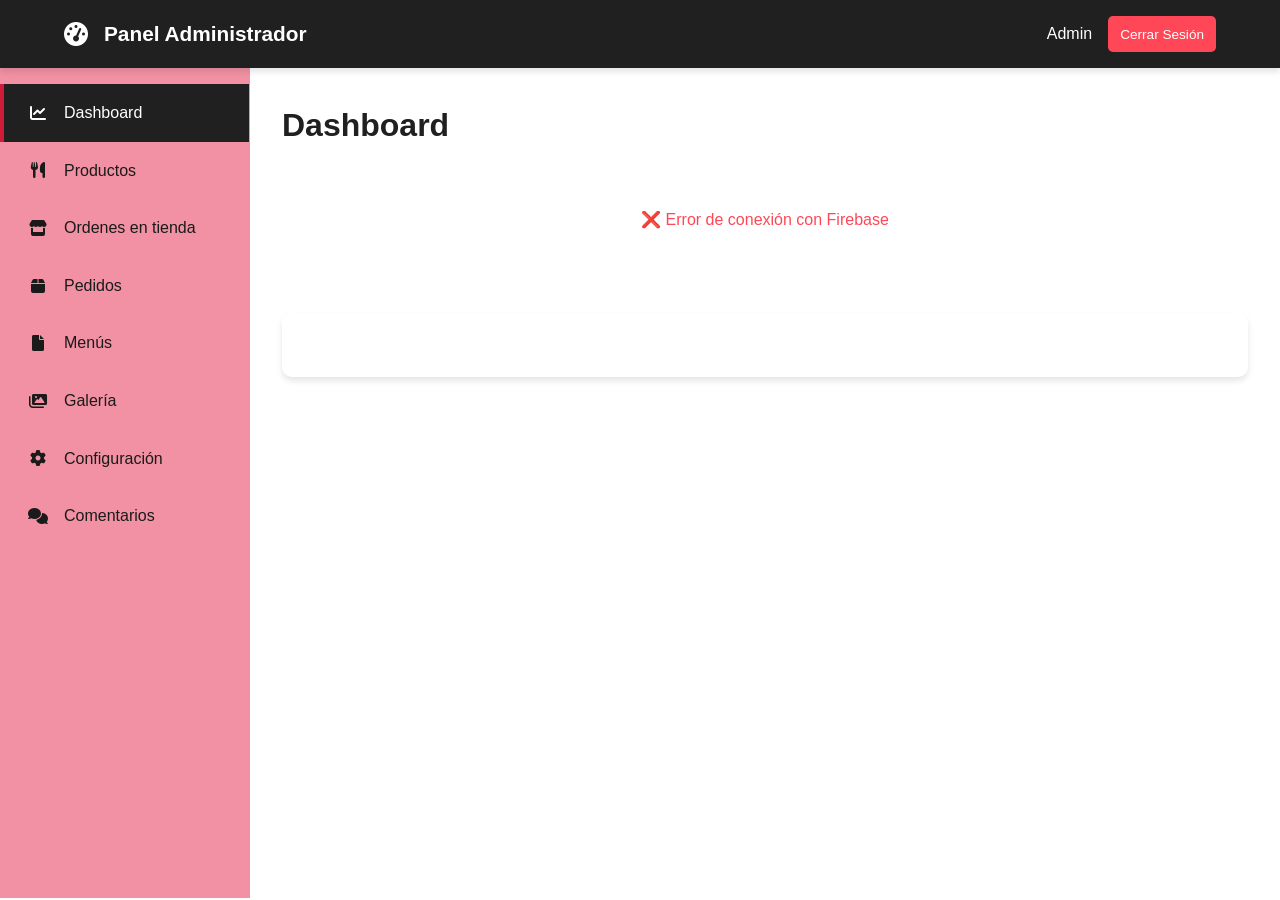
==== commit e1480f05: "Add files via upload" ====
--- a/web/admin/dashboard.html
+++ b/web/admin/dashboard.html
@@ -37,6 +37,7 @@
             <ul class="admin-menu">
                 <li><a href="#" class="menu-item active" data-section="dashboard"><i class="fas fa-chart-line"></i> Dashboard</a></li>
                 <li><a href="#" class="menu-item" data-section="productos"><i class="fas fa-utensils"></i> Productos</a></li>
+                <li><a href="#" class="menu-item" data-section="ordenes_tienda"><i class="fas fa-store"></i> Ordenes en tienda</a></li>
                 <li><a href="#" class="menu-item" data-section="pedidos"><i class="fas fa-box"></i> Pedidos</a></li>
                 <li><a href="#" class="menu-item" data-section="menus"><i class="fas fa-file"></i> Menús</a></li>
                 <li><a href="#" class="menu-item" data-section="galeria"><i class="fas fa-images"></i> Galería</a></li>
@@ -104,6 +105,51 @@
                 </div>
 
                 <div id="listaProductos" class="productos-admin-list"></div>
+            </section>
+
+            <!-- Ordenes en tienda Section -->
+            <section id="ordenes_tienda" class="admin-section">
+                <div class="admin-header">
+                    <h2>Ordenes en tienda</h2>
+                    <button class="btn-primary" id="btnNuevaOrdenTienda" type="button">+ Nueva orden</button>
+                </div>
+                <p style="margin-bottom: 1rem; color: #5f6368;">Selecciona los productos, registra al cliente y la mesa, y genera el ticket térmico al finalizar.</p>
+
+                <div class="card" style="padding: 1rem; margin-bottom: 1rem; background: #fff; border-radius: 12px; box-shadow: 0 4px 16px rgba(0,0,0,0.08);">
+                    <div style="display: grid; gap: 1rem; grid-template-columns: repeat(auto-fit, minmax(260px, 1fr)); align-items: end;">
+                        <div class="form-group">
+                            <label>Nombre del cliente</label>
+                            <input type="text" id="nombreOrdenTienda" placeholder="Ej. Juan Pérez" required>
+                        </div>
+                        <div class="form-group">
+                            <label>Número de mesa</label>
+                            <input type="text" id="mesaOrdenTienda" placeholder="Ej. Mesa 5" required>
+                        </div>
+                        <div class="form-group">
+                            <label>Observaciones</label>
+                            <input type="text" id="observacionesOrdenTienda" placeholder="Opcional">
+                        </div>
+                    </div>
+                </div>
+
+                <div style="display: grid; gap: 1rem; grid-template-columns: 1.2fr 0.8fr; align-items: start;">
+                    <div class="card" style="padding: 1rem; background: #fff; border-radius: 12px; box-shadow: 0 4px 16px rgba(0,0,0,0.08);">
+                        <h3 style="margin-bottom: 0.75rem;">Productos disponibles</h3>
+                        <div id="listaProductosTienda" class="productos-admin-list"></div>
+                    </div>
+
+                    <div class="card" style="padding: 1rem; background: #fff; border-radius: 12px; box-shadow: 0 4px 16px rgba(0,0,0,0.08); position: sticky; top: 1rem;">
+                        <h3 style="margin-bottom: 0.75rem;">Resumen de la orden</h3>
+                        <div id="resumenOrdenTienda" style="display: grid; gap: 0.75rem;"></div>
+                        <div style="border-top: 1px solid #eee; padding-top: 0.75rem; margin-top: 0.75rem; font-weight: 700; font-size: 1.05rem;">Total: $<span id="totalOrdenTienda">0.00</span></div>
+                        <button class="btn-primary" id="btnGuardarOrdenTienda" type="button" style="width: 100%; margin-top: 1rem;">Guardar orden y generar ticket</button>
+                    </div>
+                </div>
+
+                <div class="card" style="padding: 1rem; margin-top: 1rem; background: #fff; border-radius: 12px; box-shadow: 0 4px 16px rgba(0,0,0,0.08);">
+                    <h3 style="margin-bottom: 0.75rem;">Órdenes recientes en tienda</h3>
+                    <div id="listaOrdenesTienda" class="pedidos-list"></div>
+                </div>
             </section>
 
             <!-- Pedidos Section -->
